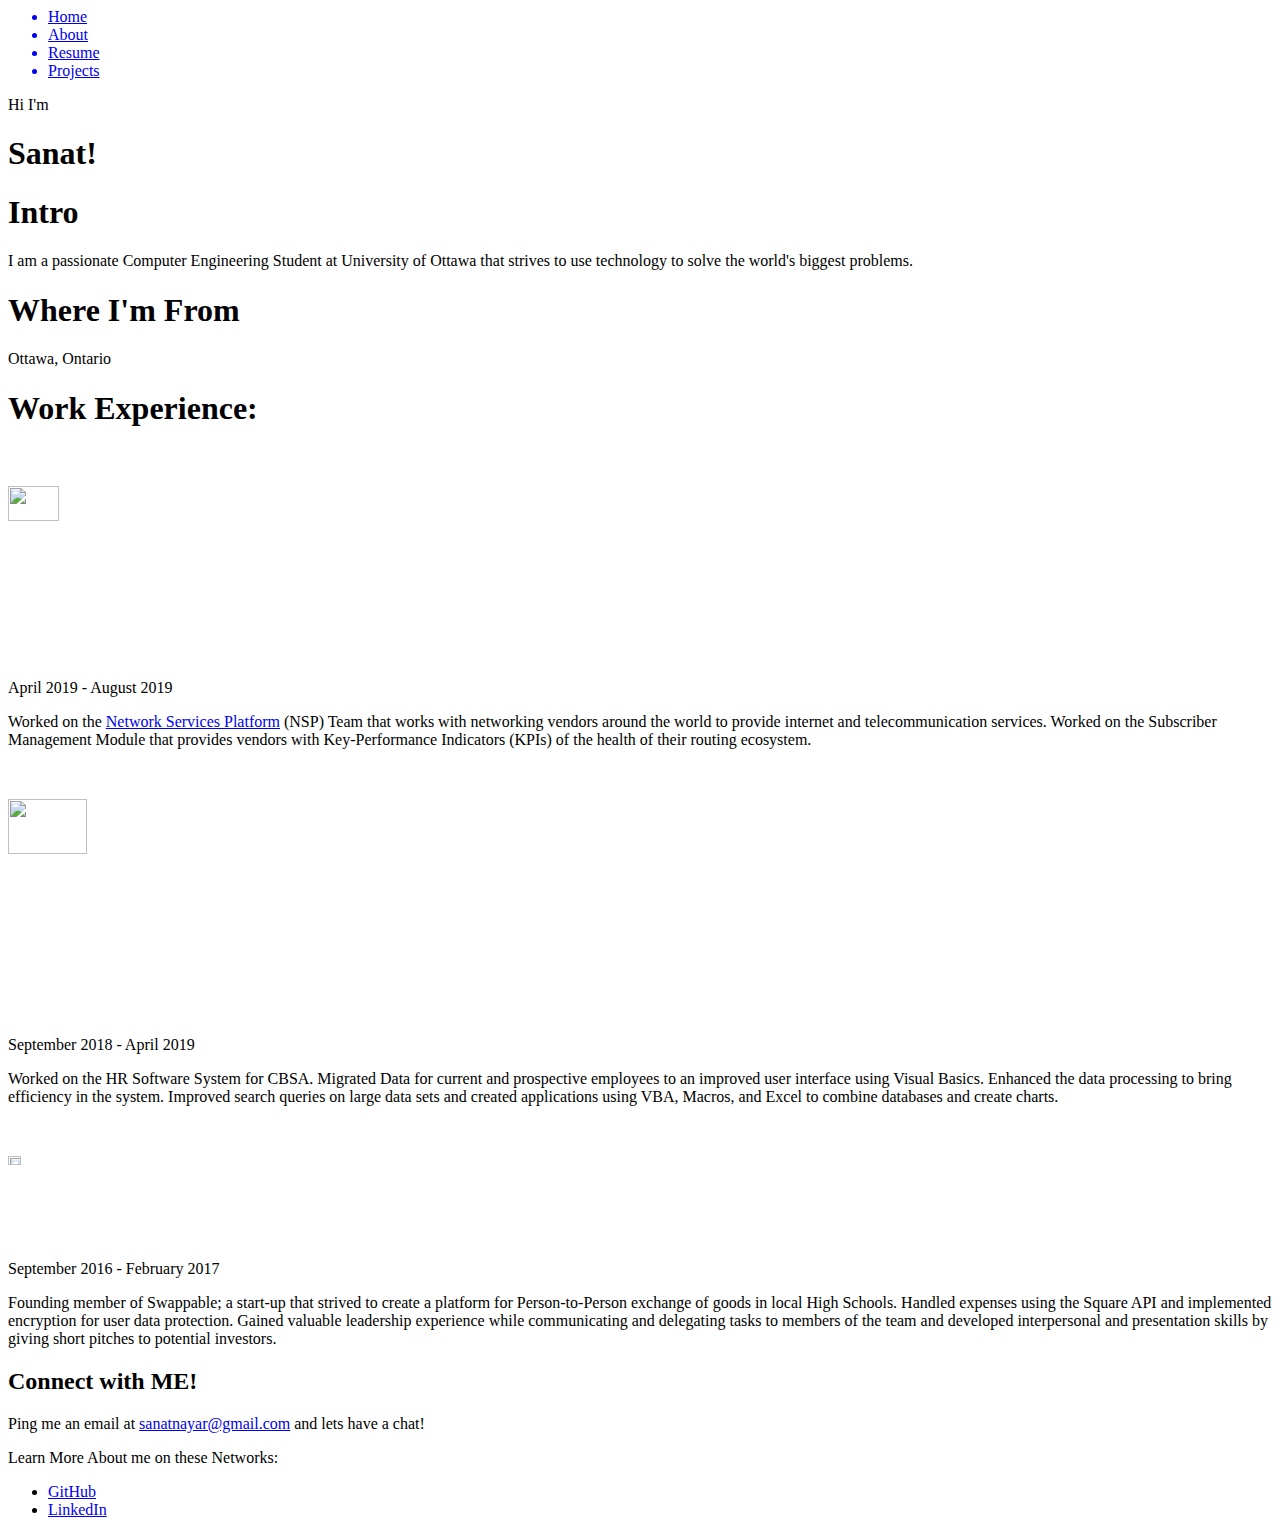
==== about.html @ d1b55837 "added links" ====
<html lang="en" class="animated bounceInDown">
<head>
	<meta charset="utf-8">
	<meta name="viewport" content="width=device-width, initial-scale=1">
	<title>About Me</title>


	<link href="css/main1.css" rel="stylesheet">

</head>
<header>
	<div id="sidebar">
		<div class="toggle-btn" onclick="document.getElementById('sidebar').classList.toggle('active');">
			<span></span>
			<span></span>
			<span></span>
		</div>
		<ul>
			<a href="index.html">
				<li>Home</li>
			</a>

			<a href="about.html">
				<li>About</li>
			</a>

			<a href="resume.html">
				<li>Resume</li>
			</a>

			<a id="myDiv" href="projects.html">
				<li>Projects</li>
			</a>
			<div id="loader" style="display:none;background:green;padding:0px">This is a loader</div>
		</ul>

	</div>
</header>
<header class='masthead'>

  <p class='masthead-intro'>Hi I'm</p>
  <h1 class='masthead-heading'>Sanat!</h1>

  <section class="introduction-section">
    <h1>Intro</h1>
    <p>I am a passionate Computer Engineering Student at University of Ottawa that strives to use technology to solve the world's biggest problems.</p>
</section>
<section class="location-section">
    <h1>Where I'm From</h1>
    <p>Ottawa, Ontario</p>
</section>
<section class="questions-section">
	<h1>Work Experience:</h1>
	
    <p><img src="nokia_logo.png" style="width:20%; padding-top: 3%"></p>
		<p>April 2019 - August 2019</p>
		<p>Worked on the <a class="link" href="https://nsp.developer.nokia.com/product/">Network Services Platform</a> (NSP) Team that works with networking vendors around the world to provide internet and telecommunication services. Worked on the Subscriber Management Module that provides vendors with Key-Performance Indicators (KPIs) of the health of their routing ecosystem. </p>
	<br/>
	<p><img src="CBSA.png" style="width:25%"></p>
		<p>September 2018 - April 2019</p>
		<p>Worked on the HR Software System for CBSA. Migrated Data for current and
			prospective employees to an improved user interface using Visual
			Basics. Enhanced the data processing to bring efficiency in the system.
			Improved search queries on large data sets and created applications using VBA,
			Macros, and Excel to combine databases and create charts.</p>
			<br/>
	<p><img src="circle-cropped.png" style="width:10%"></p>
		<p>September 2016 - February 2017</p>
		<p>Founding member of Swappable; a start-up that strived to create a platform for Person-to-Person exchange of goods in local
			High Schools. Handled expenses using the Square API and implemented encryption for user data protection. Gained valuable leadership experience while communicating and delegating
			tasks to members of the team and developed interpersonal and presentation
			skills by giving short pitches to potential investors.</p>
    <h2>Connect with ME!</h2>
    <p>Ping me an email at <a class="link" href="mailto:sanatnayar@gmail.com">sanatnayar@gmail.com</a> and lets have a chat!</p>
</section>
</header>


<footer class="content-footer">
    <p>Learn More About me on these Networks:</p>
    <ul class="social">
        <li><a class="css-is-deranged" href="https://github.com/sanatnayar">GitHub</a></li>
        <li><a class="css-is-deranged" href="https://www.linkedin.com/in/sanat-nayar/">LinkedIn</a></li>
    </ul>

</footer>
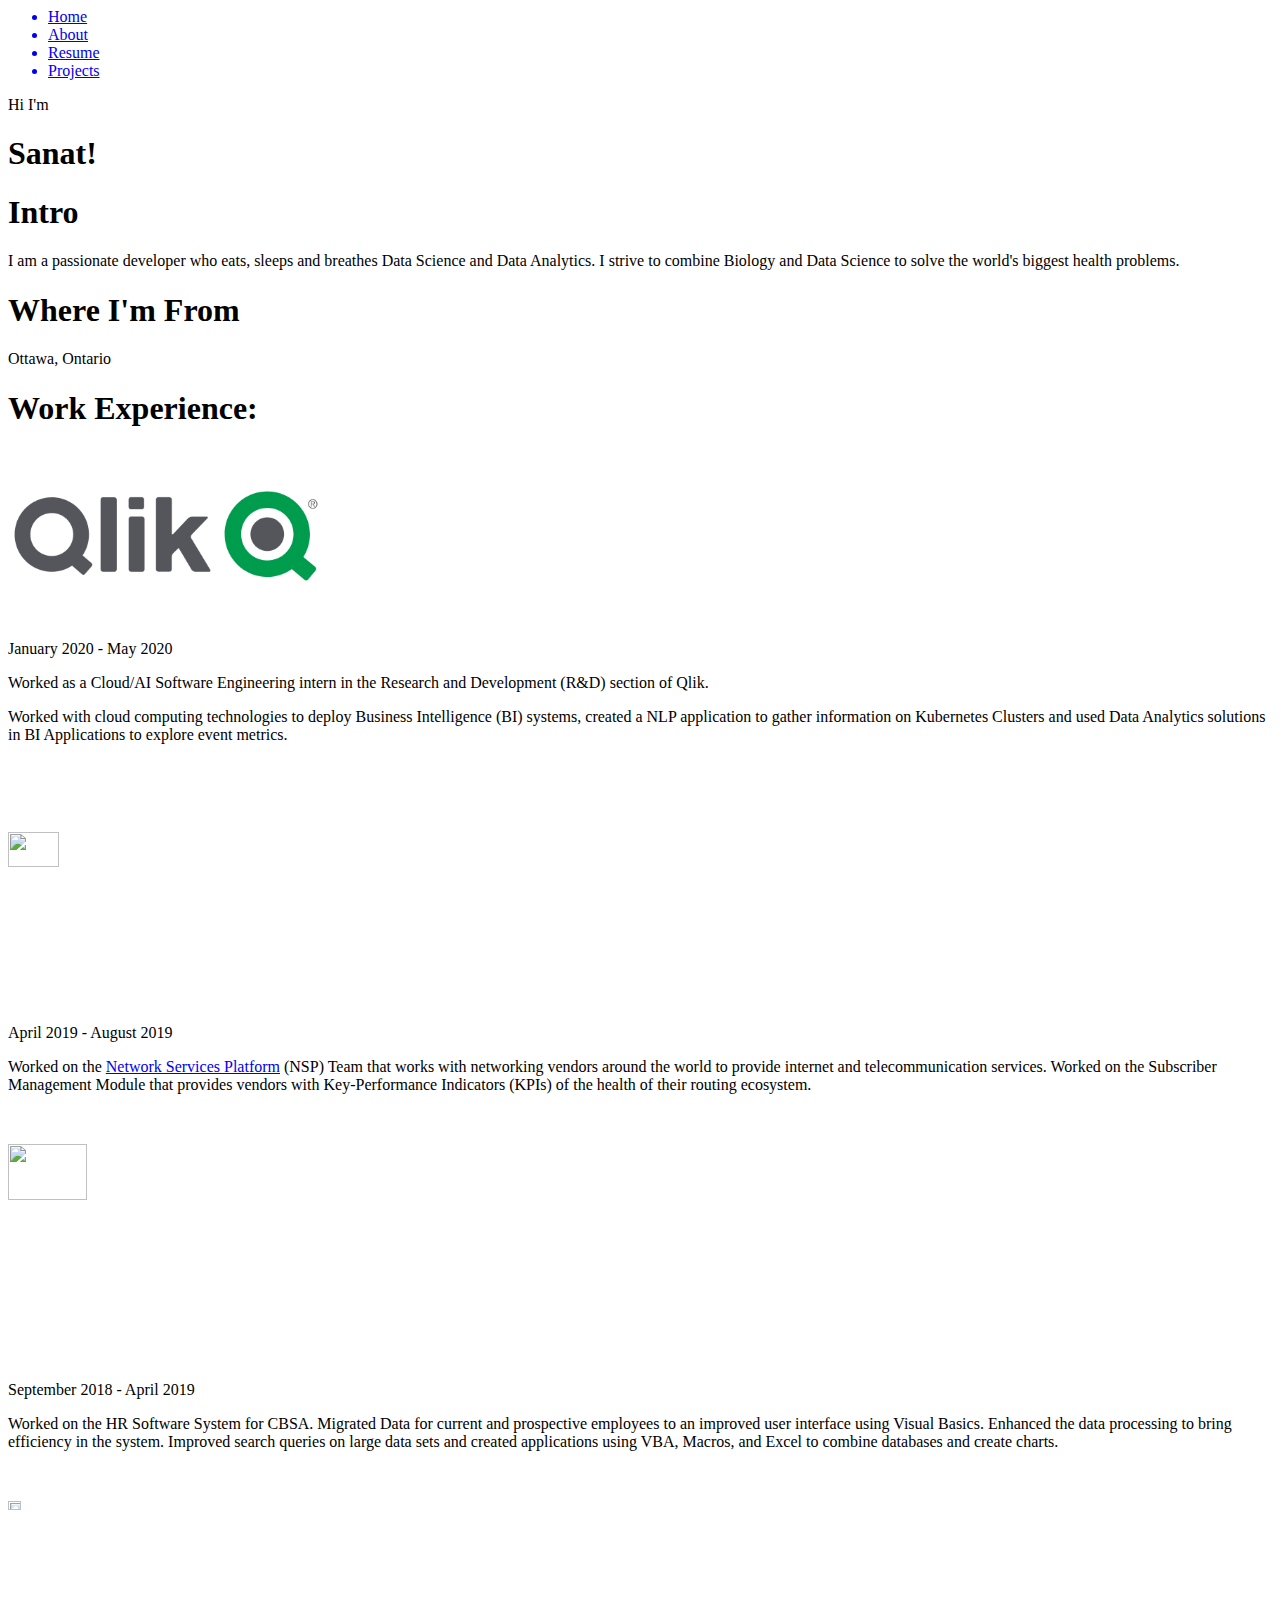
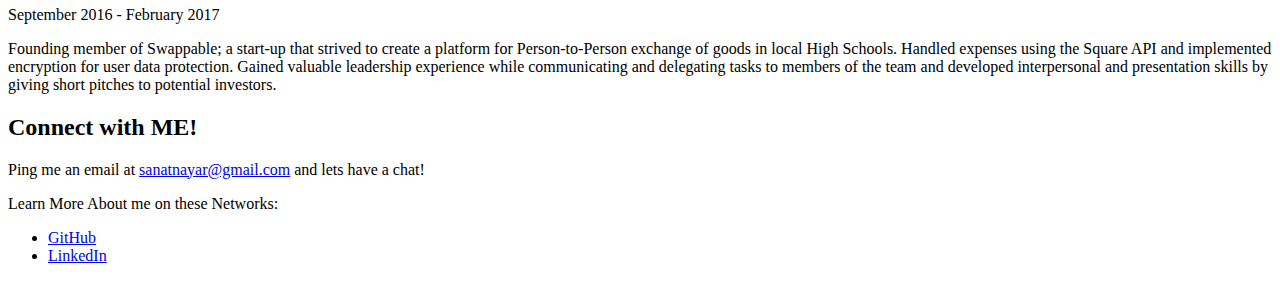
==== commit f9ad5f88: "init" ====
--- a/about.html
+++ b/about.html
@@ -44,7 +44,7 @@
 
   <section class="introduction-section">
     <h1>Intro</h1>
-    <p>I am a passionate Computer Engineering Student at University of Ottawa that strives to use technology to solve the world's biggest problems.</p>
+    <p>I am a passionate developer who eats, sleeps and breathes Data Science and Data Analytics. I strive to combine Biology and Data Science to solve the world's biggest health problems.</p>
 </section>
 <section class="location-section">
     <h1>Where I'm From</h1>
@@ -52,7 +52,11 @@
 </section>
 <section class="questions-section">
 	<h1>Work Experience:</h1>
-	
+	<p><img src="qlik-logo.png" style="width:25%"></p>
+		<p>January 2020 - May 2020</p>
+		<p>Worked as a Cloud/AI Software Engineering intern in the Research and Development (R&D) section of Qlik. </p>
+			<p>Worked with cloud computing technologies to deploy Business Intelligence (BI) systems, created a NLP application to gather information on Kubernetes Clusters and used Data Analytics solutions in BI Applications to explore event metrics. </p>
+			<br/>
     <p><img src="nokia_logo.png" style="width:20%; padding-top: 3%"></p>
 		<p>April 2019 - August 2019</p>
 		<p>Worked on the <a class="link" href="https://nsp.developer.nokia.com/product/">Network Services Platform</a> (NSP) Team that works with networking vendors around the world to provide internet and telecommunication services. Worked on the Subscriber Management Module that provides vendors with Key-Performance Indicators (KPIs) of the health of their routing ecosystem. </p>
